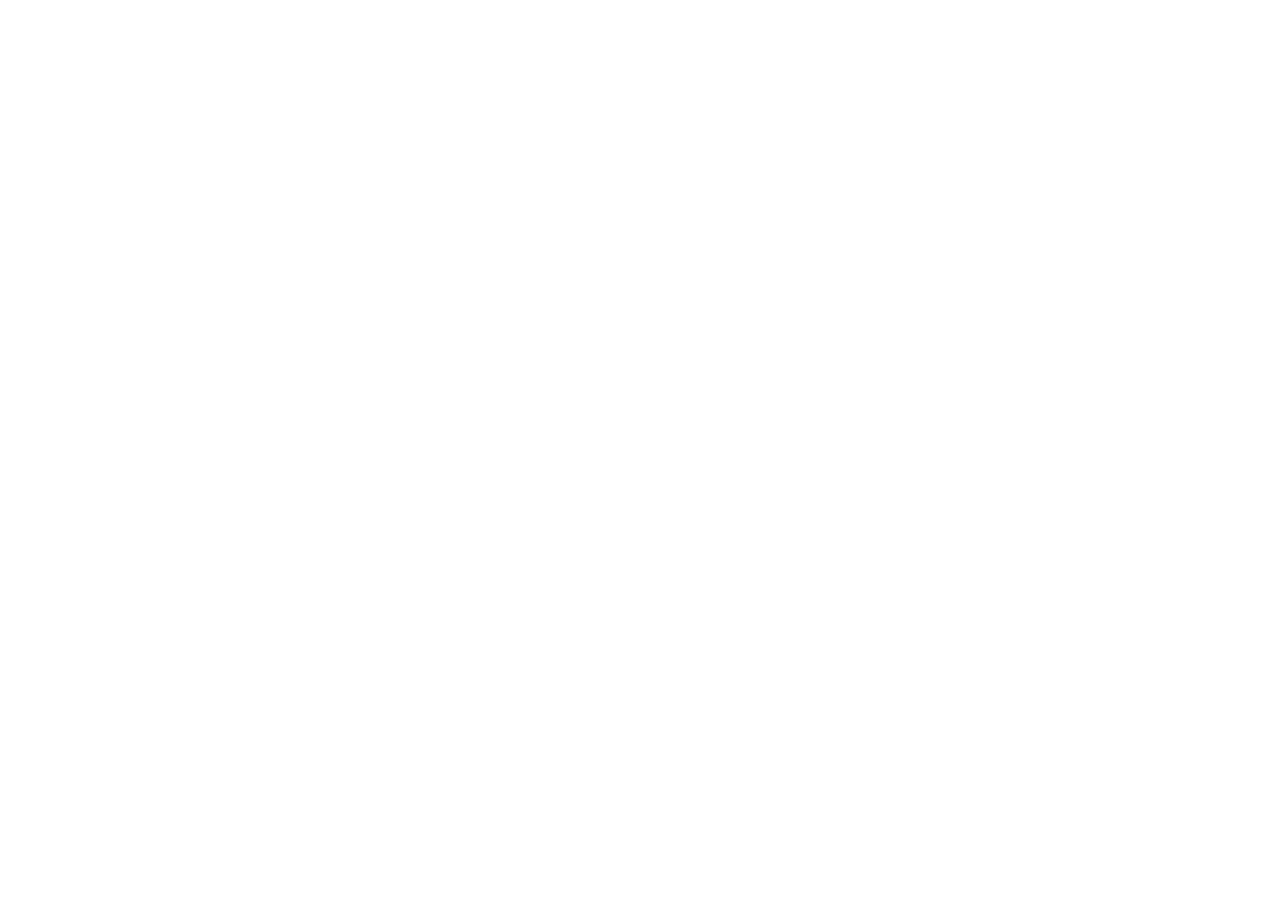
==== project.html @ 403f3f8e "project.html" ====
<!DOCTYPE html>
<html lang="en">
    <head>
        <meta charset="UTF-8">
        <meta http-equiv="X-UA-compatiple" content="IE edge">
        <meta name="viewport" content="width=device-width", initial-scale
    </head>
</html>
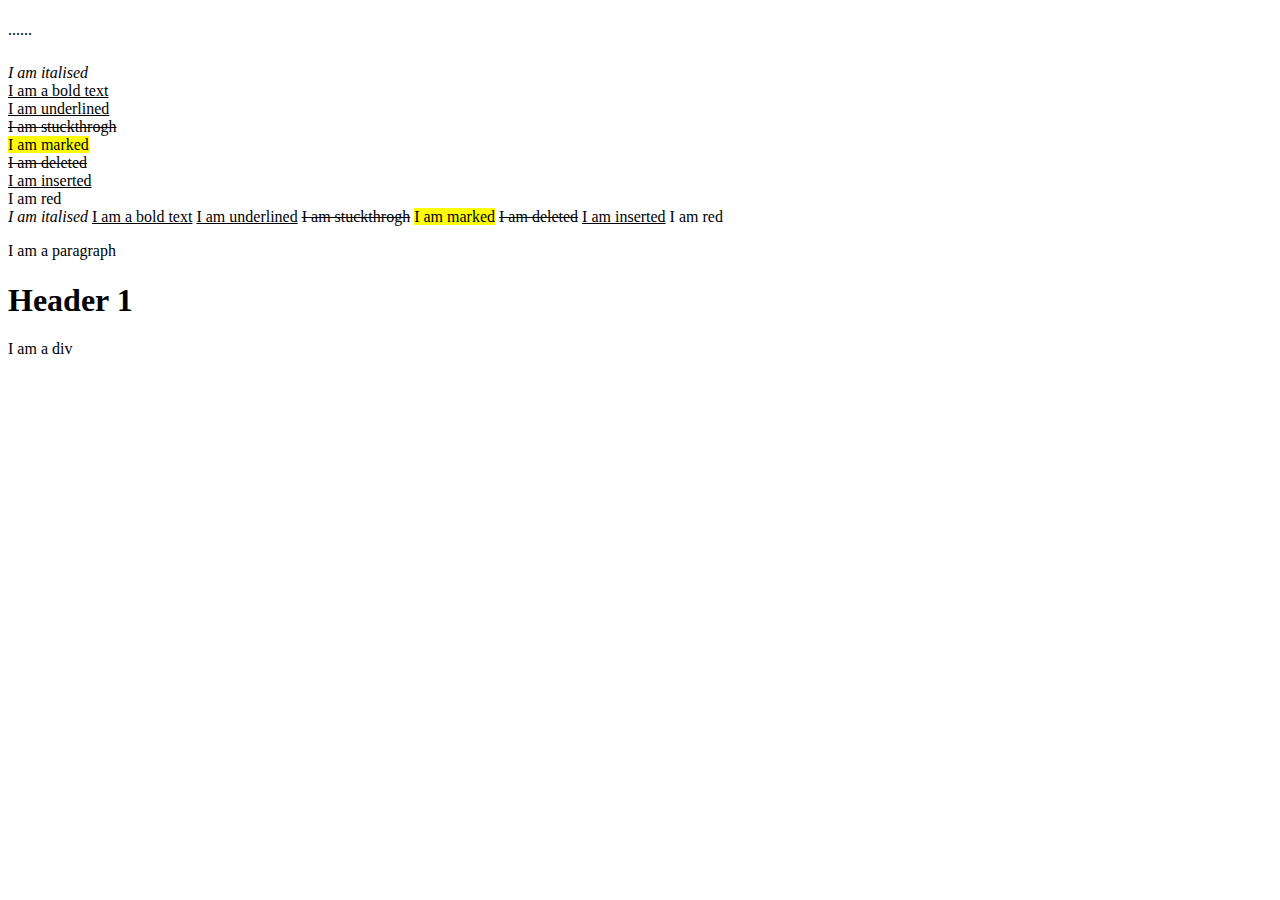
==== commit 242e8b0c: "project backup" ====
--- a/project.html
+++ b/project.html
@@ -3,6 +3,37 @@
     <head>
         <meta charset="UTF-8">
         <meta http-equiv="X-UA-compatiple" content="IE edge">
-        <meta name="viewport" content="width=device-width", initial-scale
+        <meta name="viewport" content="width=device-width, initial-scale=1.0">
+        <title>documents</title>
     </head>
+    <body>
+        <h1></h1>......<h6></h6>
+        <i>I am italised</i><br>
+        <u>I am a bold text</u><br>
+        <u>I am underlined</u><br>
+        <s>I am stuckthrogh</s><br>
+        <mark>I am marked</mark><br>
+        <del>I am deleted</del><br>
+        <ins>I am inserted</ins><br>
+        <span>I am red</span><br>
+
+
+        <!--Inline elements-->
+        <i>I am italised</i>
+        <u>I am a bold text</u>
+        <u>I am underlined</u>
+        <s>I am stuckthrogh</s>
+        <mark>I am marked</mark>
+        <del>I am deleted</del>
+        <ins>I am inserted</ins>
+        <span>I am red</span>
+        <a href="https://google.com"></a>
+
+            <!--block elements-->
+            <p>I am a paragraph</p>
+            <h1>Header 1</h1>
+            <div>I am a div</div>
+
+
+    </body>
 </html>